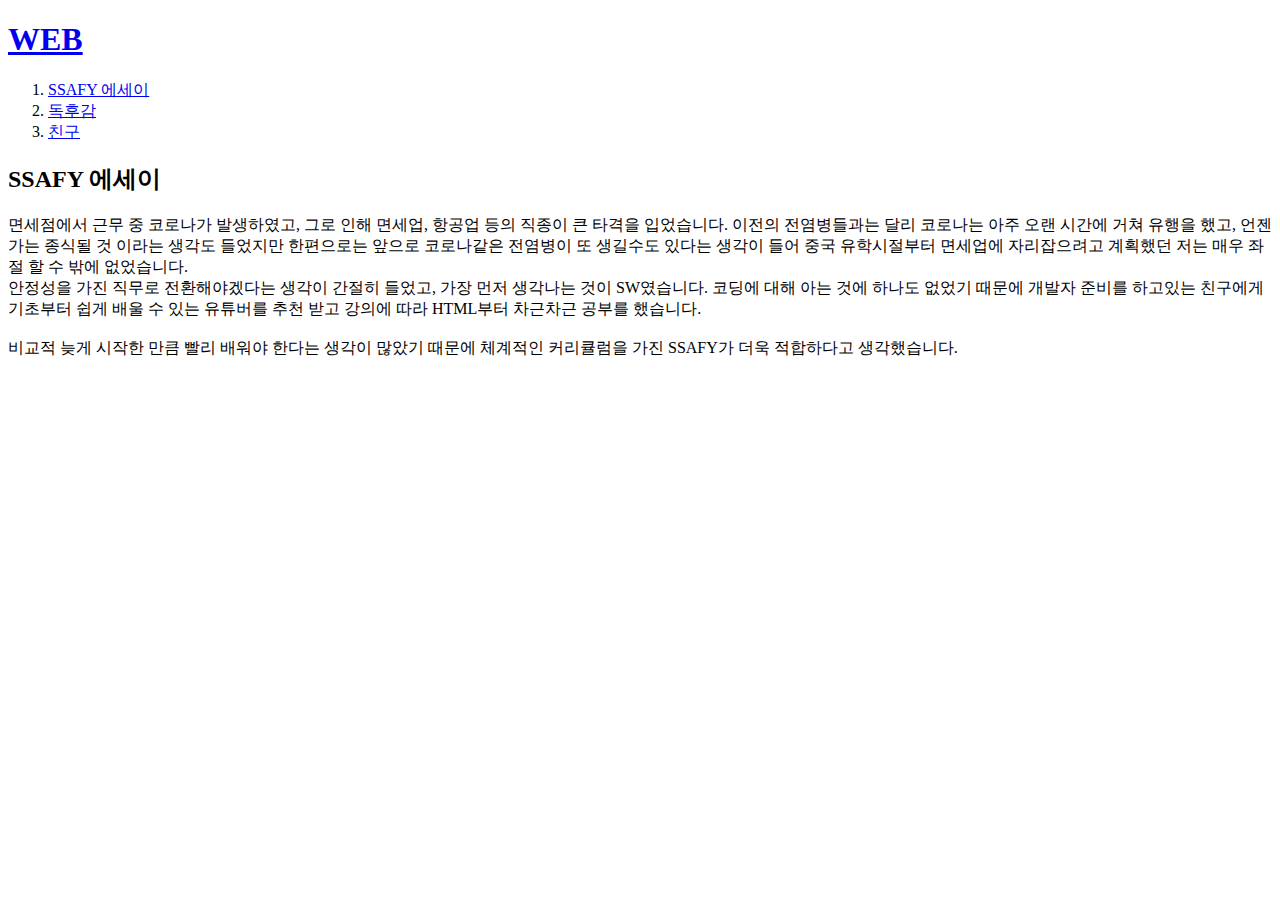
==== 1.html @ eb935c48 "웹사이트 완성!!" ====
<!doctype html>
<html>
<head>
  <title>WEB1 - SSAFY 에세이</title>
  <meta charset="utf-8">
</head>
<body>
  <h1><a href="index.html">WEB</a></h1>
 <ol>
   <li><a href="1.html">SSAFY 에세이</a></li>
   <li><a href="2.html">독후감</a></li>
   <li><a href="3.html">친구</a></li>
 </ol>
 <h2>SSAFY 에세이</h2>
   <p>면세점에서 근무 중 코로나가 발생하였고, 그로 인해 면세업, 항공업 등의 직종이 큰 타격을 입었습니다.
     이전의 전염병들과는 달리 코로나는 아주 오랜 시간에 거쳐 유행을 했고, 언젠가는 종식될 것 이라는 생각도 들었지만 한편으로는 앞으로 코로나같은 전염병이 또 생길수도 있다는 생각이 들어 중국 유학시절부터 면세업에 자리잡으려고 계획했던 저는 매우 좌절 할 수 밖에 없었습니다.
     <br>안정성을 가진 직무로 전환해야겠다는 생각이 간절히 들었고, 가장 먼저 생각나는 것이 SW였습니다. 코딩에 대해 아는 것에 하나도 없었기 때문에 개발자 준비를 하고있는 친구에게 기초부터 쉽게 배울 수 있는 유튜버를 추천 받고 강의에 따라 HTML부터 차근차근 공부를 했습니다.
     <br><br>비교적 늦게 시작한 만큼 빨리 배워야 한다는 생각이 많았기 때문에 체계적인 커리큘럼을 가진 SSAFY가 더욱 적합하다고 생각했습니다.

</body>
</html>
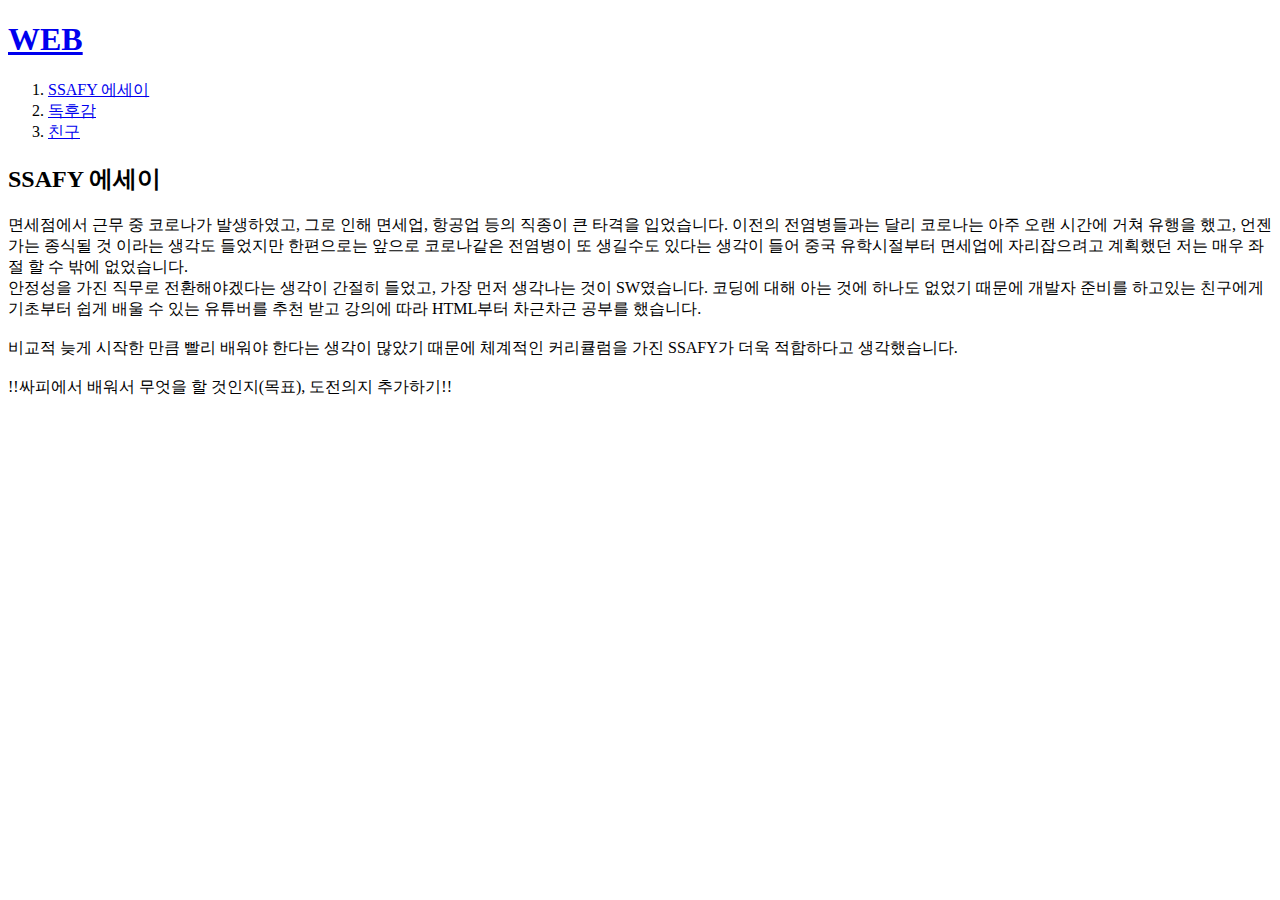
==== commit ebdd4464: "댓글 추가" ====
--- a/1.html
+++ b/1.html
@@ -16,6 +16,7 @@
      이전의 전염병들과는 달리 코로나는 아주 오랜 시간에 거쳐 유행을 했고, 언젠가는 종식될 것 이라는 생각도 들었지만 한편으로는 앞으로 코로나같은 전염병이 또 생길수도 있다는 생각이 들어 중국 유학시절부터 면세업에 자리잡으려고 계획했던 저는 매우 좌절 할 수 밖에 없었습니다.
      <br>안정성을 가진 직무로 전환해야겠다는 생각이 간절히 들었고, 가장 먼저 생각나는 것이 SW였습니다. 코딩에 대해 아는 것에 하나도 없었기 때문에 개발자 준비를 하고있는 친구에게 기초부터 쉽게 배울 수 있는 유튜버를 추천 받고 강의에 따라 HTML부터 차근차근 공부를 했습니다.
      <br><br>비교적 늦게 시작한 만큼 빨리 배워야 한다는 생각이 많았기 때문에 체계적인 커리큘럼을 가진 SSAFY가 더욱 적합하다고 생각했습니다.
+     <br><br>!!싸피에서 배워서 무엇을 할 것인지(목표), 도전의지 추가하기!!
 
 </body>
 </html>
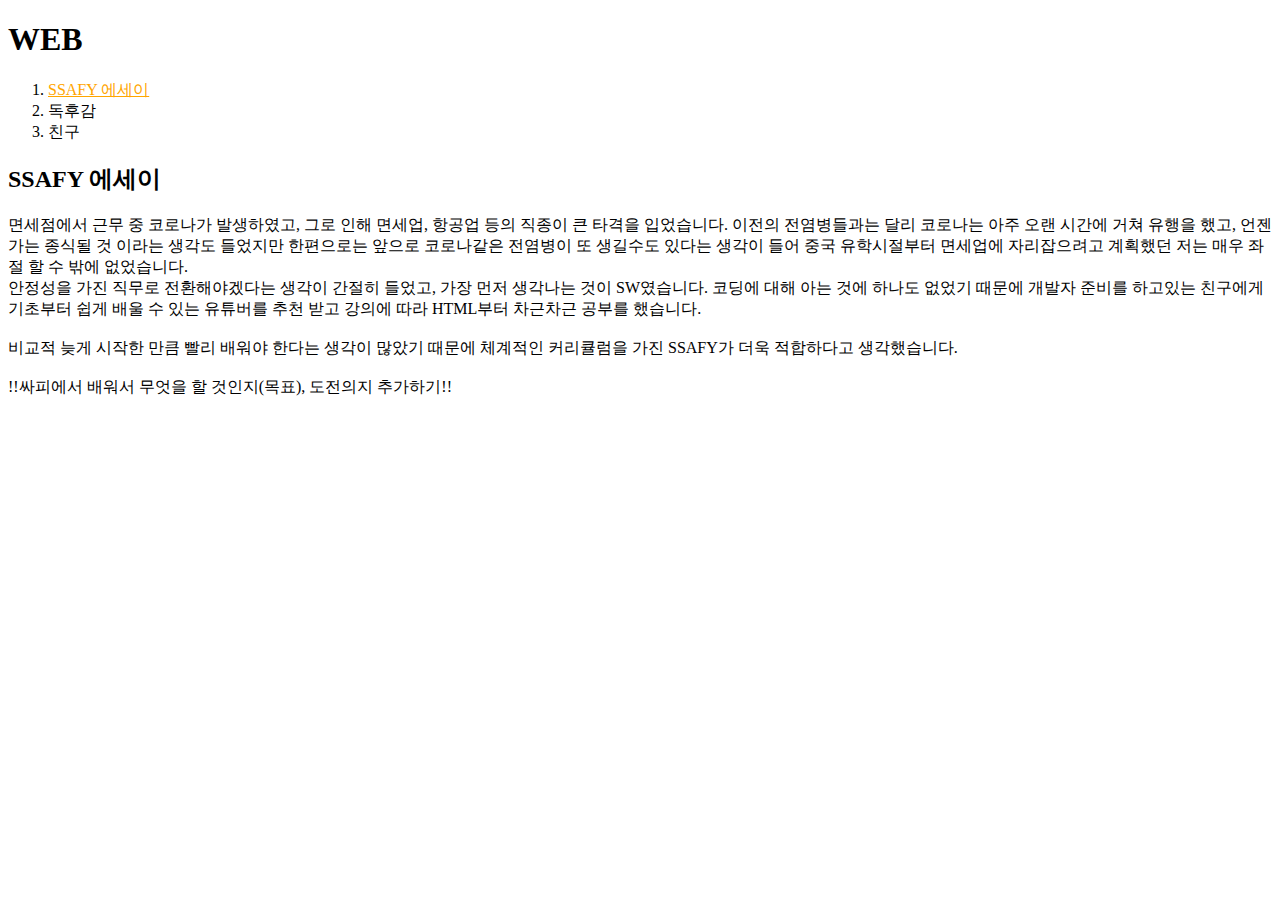
==== commit b3885fc5: "CSS 1" ====
--- a/1.html
+++ b/1.html
@@ -1,13 +1,29 @@
 <!doctype html>
 <html>
 <head>
+  <!-- Google tag (gtag.js) -->
+<script async src="https://www.googletagmanager.com/gtag/js?id=UA-246562397-1"></script>
+<script>
+  window.dataLayer = window.dataLayer || [];
+  function gtag(){dataLayer.push(arguments);}
+  gtag('js', new Date());
+
+  gtag('config', 'UA-246562397-1');
+</script>
+
   <title>WEB1 - SSAFY 에세이</title>
   <meta charset="utf-8">
+  <style>
+  a {
+    color:black;
+    text-decoration: none;
+  }
+  </style>
 </head>
 <body>
   <h1><a href="index.html">WEB</a></h1>
  <ol>
-   <li><a href="1.html">SSAFY 에세이</a></li>
+   <li><a href="1.html" style="color:orange; text-decoration:underline;">SSAFY 에세이</a></li>
    <li><a href="2.html">독후감</a></li>
    <li><a href="3.html">친구</a></li>
  </ol>
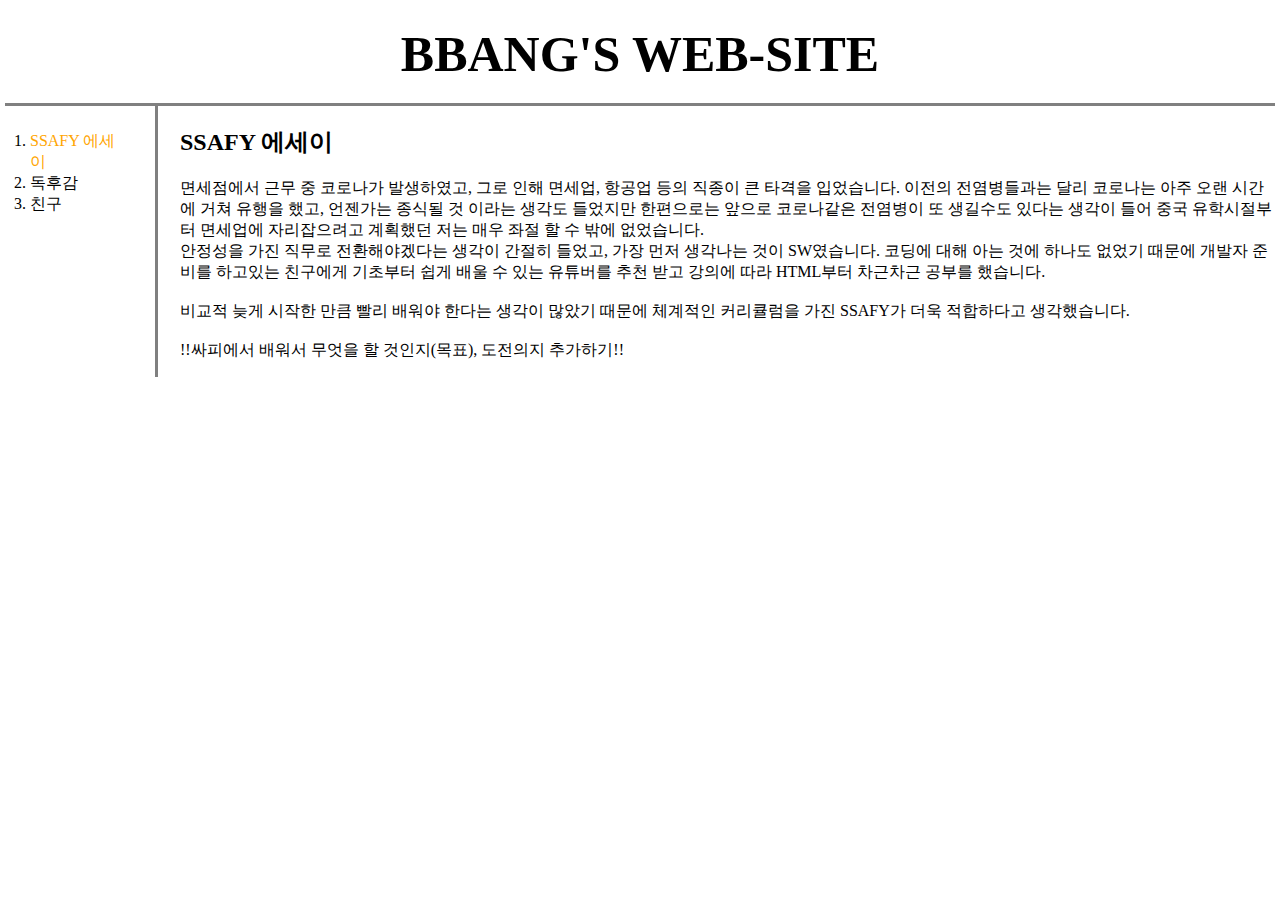
==== commit 17794bc8: "CSS - div 추가" ====
--- a/1.html
+++ b/1.html
@@ -14,25 +14,51 @@
   <title>WEB1 - SSAFY 에세이</title>
   <meta charset="utf-8">
   <style>
+  #active {
+    color:orange;
+  }
+  #grid {
+    display: grid;
+    grid-template-columns: 175px 1fr;
+  }
+  #grid ol{
+    border-right: 3px solid gray;
+    width: 100px;
+    margin: 0;
+    padding: 25px;
+  }
+  body {
+    margin: 5px;
+  }
   a {
     color:black;
     text-decoration: none;
   }
+  h1 {
+    font-size: 50px;
+    text-align: center;
+    border-bottom: 3px solid gray;
+    margin: 0;
+    padding: 20px;
+  }
   </style>
 </head>
 <body>
-  <h1><a href="index.html">WEB</a></h1>
- <ol>
-   <li><a href="1.html" style="color:orange; text-decoration:underline;">SSAFY 에세이</a></li>
-   <li><a href="2.html">독후감</a></li>
-   <li><a href="3.html">친구</a></li>
- </ol>
- <h2>SSAFY 에세이</h2>
-   <p>면세점에서 근무 중 코로나가 발생하였고, 그로 인해 면세업, 항공업 등의 직종이 큰 타격을 입었습니다.
-     이전의 전염병들과는 달리 코로나는 아주 오랜 시간에 거쳐 유행을 했고, 언젠가는 종식될 것 이라는 생각도 들었지만 한편으로는 앞으로 코로나같은 전염병이 또 생길수도 있다는 생각이 들어 중국 유학시절부터 면세업에 자리잡으려고 계획했던 저는 매우 좌절 할 수 밖에 없었습니다.
-     <br>안정성을 가진 직무로 전환해야겠다는 생각이 간절히 들었고, 가장 먼저 생각나는 것이 SW였습니다. 코딩에 대해 아는 것에 하나도 없었기 때문에 개발자 준비를 하고있는 친구에게 기초부터 쉽게 배울 수 있는 유튜버를 추천 받고 강의에 따라 HTML부터 차근차근 공부를 했습니다.
-     <br><br>비교적 늦게 시작한 만큼 빨리 배워야 한다는 생각이 많았기 때문에 체계적인 커리큘럼을 가진 SSAFY가 더욱 적합하다고 생각했습니다.
-     <br><br>!!싸피에서 배워서 무엇을 할 것인지(목표), 도전의지 추가하기!!
-
+  <h1><a href="index.html">BBANG'S WEB-SITE</a></h1>
+  <div id="grid">
+    <ol>
+      <li><a href="1.html" id="active">SSAFY 에세이</a></li>
+      <li><a href="2.html">독후감</a></li>
+      <li><a href="3.html">친구</a></li>
+    </ol>
+  <div>
+    <h2>SSAFY 에세이</h2>
+     <p>면세점에서 근무 중 코로나가 발생하였고, 그로 인해 면세업, 항공업 등의 직종이 큰 타격을 입었습니다.
+       이전의 전염병들과는 달리 코로나는 아주 오랜 시간에 거쳐 유행을 했고, 언젠가는 종식될 것 이라는 생각도 들었지만 한편으로는 앞으로 코로나같은 전염병이 또 생길수도 있다는 생각이 들어 중국 유학시절부터 면세업에 자리잡으려고 계획했던 저는 매우 좌절 할 수 밖에 없었습니다.
+       <br>안정성을 가진 직무로 전환해야겠다는 생각이 간절히 들었고, 가장 먼저 생각나는 것이 SW였습니다. 코딩에 대해 아는 것에 하나도 없었기 때문에 개발자 준비를 하고있는 친구에게 기초부터 쉽게 배울 수 있는 유튜버를 추천 받고 강의에 따라 HTML부터 차근차근 공부를 했습니다.
+       <br><br>비교적 늦게 시작한 만큼 빨리 배워야 한다는 생각이 많았기 때문에 체계적인 커리큘럼을 가진 SSAFY가 더욱 적합하다고 생각했습니다.
+       <br><br>!!싸피에서 배워서 무엇을 할 것인지(목표), 도전의지 추가하기!!
+  </div>
+</div>
 </body>
 </html>
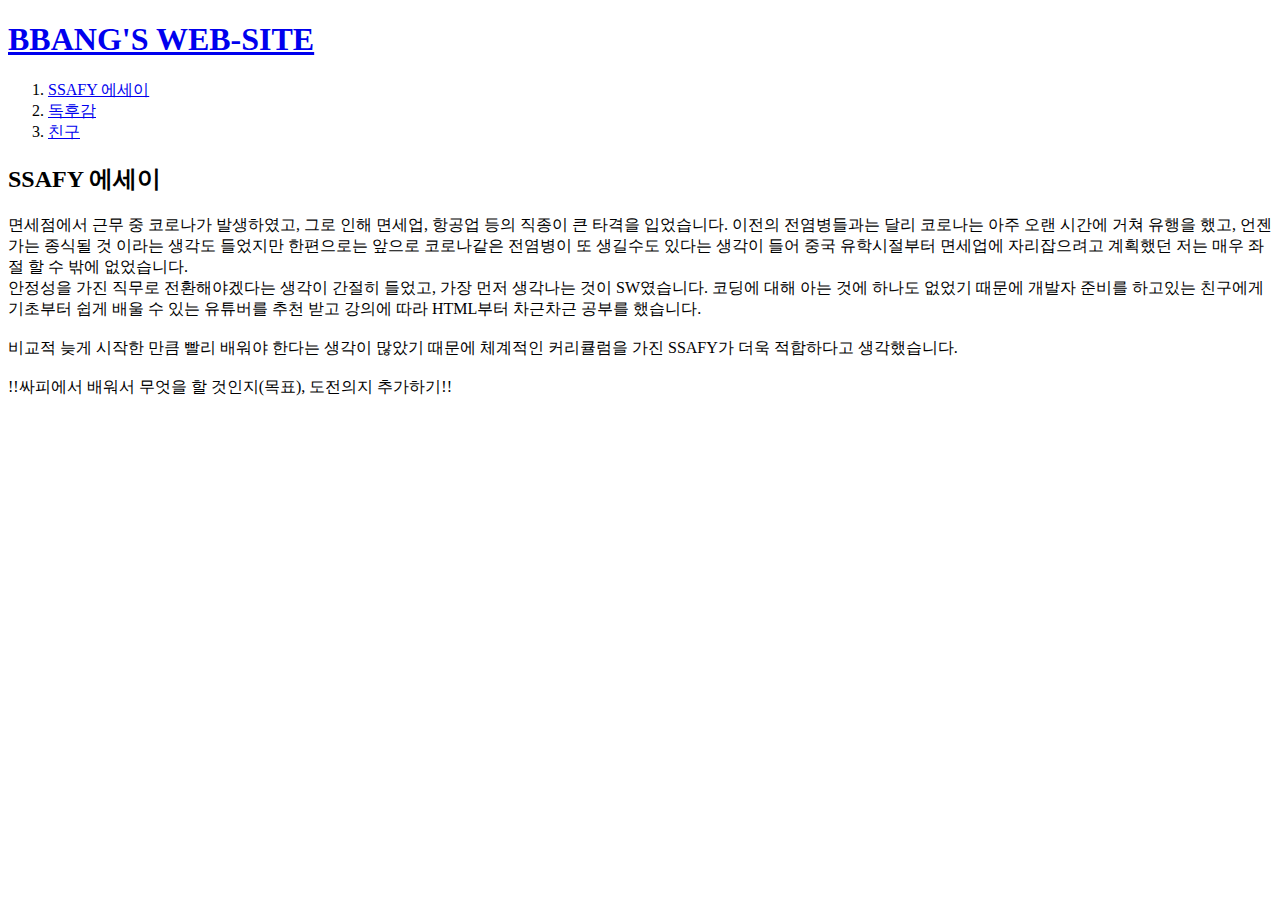
==== commit 4ceaaf7c: "style.css" ====
--- a/1.html
+++ b/1.html
@@ -13,35 +13,7 @@
 
   <title>WEB1 - SSAFY 에세이</title>
   <meta charset="utf-8">
-  <style>
-  #active {
-    color:orange;
-  }
-  #grid {
-    display: grid;
-    grid-template-columns: 175px 1fr;
-  }
-  #grid ol{
-    border-right: 3px solid gray;
-    width: 100px;
-    margin: 0;
-    padding: 25px;
-  }
-  body {
-    margin: 5px;
-  }
-  a {
-    color:black;
-    text-decoration: none;
-  }
-  h1 {
-    font-size: 50px;
-    text-align: center;
-    border-bottom: 3px solid gray;
-    margin: 0;
-    padding: 20px;
-  }
-  </style>
+  <link rel="stylesheet" href="style.css">
 </head>
 <body>
   <h1><a href="index.html">BBANG'S WEB-SITE</a></h1>
